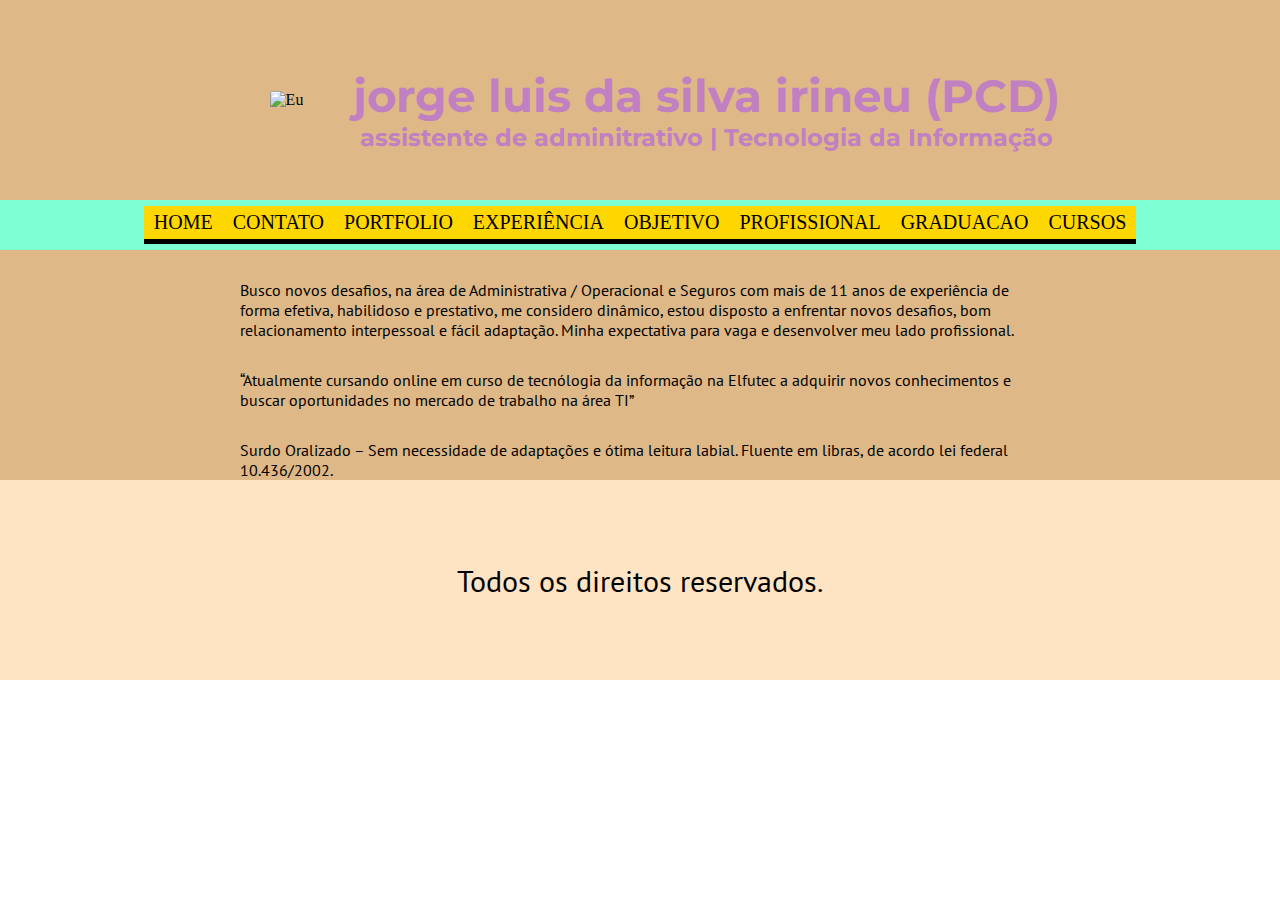
==== index.html @ 3f8e61ad "teste" ====
<!DOCTYPE html>
<html lang="pt-br">

<head>
    <meta charset="UTF-8">
    <meta http-equiv="X-UA-Compatible" content="IE=edge">
    <meta name="viewport" content="width=device-width, initial-scale=1.0">
    <title>jorge luis da silva irineu</title>
    <link rel="stylesheet" href="index.css">
    <link rel="preconnect" href="https://fonts.googleapis.com">
<link rel="preconnect" href="https://fonts.gstatic.com" crossorigin>
<link href="https://fonts.googleapis.com/css2?family=Inspiration&family=Montserrat:ital,wght@1,300&family=Open+Sans:ital,wght@1,300;1,600&family=PT+Sans:wght@700&family=Ramaraja&family=Roboto+Mono:ital,wght@0,200;0,400;1,100&family=Roboto+Slab&family=Smokum&display=swap" rel="stylesheet">
</head>

<body>

    <div class="container">
        <div class="header">
            <img class="foto" src="https://static.vagas.com.br/fotoscandidatos/16142798/thumb_a94bf472b910db613c7050f3f75093315b153b10324336de4ee5c3bf719b8594.jpeg" alt="Eu">
            <div class="textos">
                <h1 class="titulo">jorge luis da silva irineu (PCD)</h1>
                <h2 class="cargo">assistente de adminitrativo | Tecnologia da Informação</h2>
            </div>
        </div>

        <div class="menu">

            <ul>
                <li><a href="index.html">HOME</a></li>
                <li><a href="contato.html">CONTATO</a></li>
                <li><a href="portfolio.html">PORTFOLIO</a></li>
                <li><a href="experiencias.html">EXPERIÊNCIA</a></li>
                <li><a href="objetivo.html">OBJETIVO</a></li>
                <li><a href="profissional.html">PROFISSIONAL</a></li>
                <li><a href="graduacao.html">GRADUACAO</a></li>
                <li><a href="cursos.html">CURSOS</a></li>
            </ul>

        </div>

        <div class="main">
            <p> Busco novos desafios, na área de Administrativa / Operacional e      Seguros com mais de 11 anos de experiência de forma efetiva, habilidoso e prestativo, me considero dinâmico, estou disposto a enfrentar novos desafios, bom relacionamento interpessoal e fácil adaptação. Minha expectativa para vaga e desenvolver meu lado profissional.</p>
            <p>“Atualmente cursando online em curso de tecnólogia da informação na  Elfutec a adquirir novos conhecimentos e buscar oportunidades no mercado de trabalho na área TI”</p>
            <p>Surdo Oralizado – Sem necessidade de adaptações e ótima leitura labial.
                Fluente em libras, de acordo lei federal 10.436/2002.</p>
        </div>


        <div class="footer">
            Todos os direitos reservados.
        </div>

    </div>

</body>

</html>
---- index.css ----
* {
    margin: 0px;
}

:root{
    --principal: burlywood;
    --secundaria: #3D4071;
}

.body{
    background-color: var(--principal);

}

.container{
    background-color: var(--principal);
}

.header {
    height: 200px;
    width: 100%;
    text-align: flex;
    background: url("https://img.freepik.com/fotos-gratis/circuito-de-tecnologia-azul-e-roxo_73426-205.jpg?w=826");
    background-size: cover;
    display: flex;
    align-items: center;
    justify-content: center;
}

.foto {
    border-radius: 10%;
    margin: 50px;
}

.textos {
    display: block;
    margin-top: 20px;
    
}

.titulo {
    display: flex;
    align-items: center;
    justify-content: center;
    font-size: 45px;
    color: rgb(192, 128, 194);
    font-family: 'Montserrat', sans-serif;
}

.cargo {
    font-family: 'Montserrat', sans-serif;
    display: flex;
    align-items: center;
    justify-content: center;
    color: rgb(192, 128, 194);
}

.menu ul{
    height: 50px;
    background-color: aquamarine;
    padding: 0px;
    margin: 0px;
    list-style: none;
    display: flex;
    align-items: center;
    justify-content: center;
}

.menu ul li{
    display: inline;
}

.menu ul li a{
    
    padding: 5px 10px;
    display: inline-block;

    background-color: gold;
    color: black;
    text-decoration: none;
    border-bottom: 5px solid black;
    font-size: 20px;
}

.menu ul li a:hover{
    color: burlywood;
    background-color: green;
    border-bottom: 3px solid green;
}

.main {
    height: 500px;
    height: 100%;
    background-color: burlywood;
    display: block;
    position: relative;
    max-width: 600px;
    max-width: 800px; 
    margin: auto;
}

.main p {
    margin-top: 30px;
    max-width: 600px;
    max-width: 800px;
    text-align: left;
    font-family: 'PT Sans', sans-serif;
}

.footer {
    height: 200px;
    background-color: bisque;
    display: flex;
    align-items: center;
    justify-content: center;
    font-size: 30px;
    font-family: 'PT Sans', sans-serif;
}
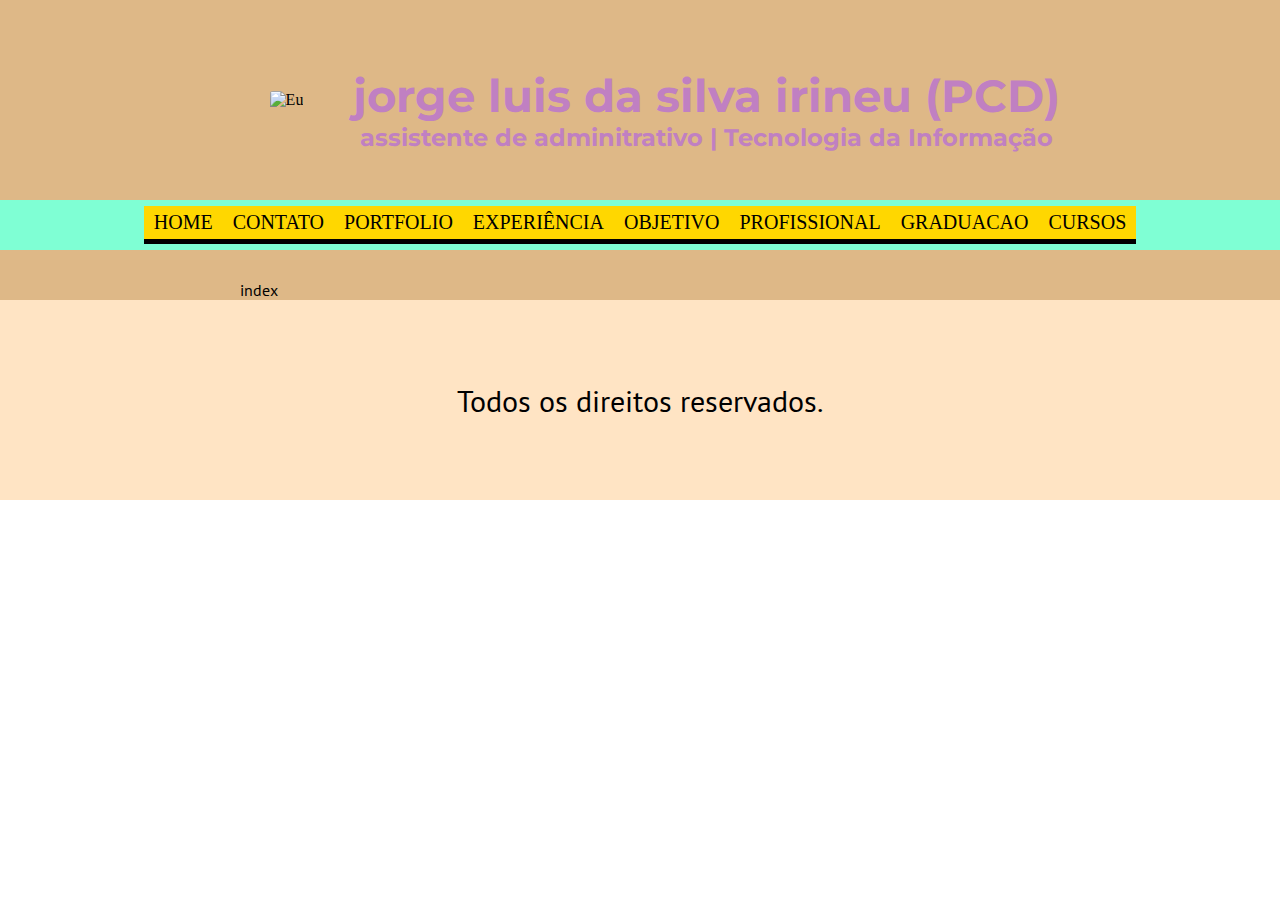
==== commit a75c6be1: "testando 2" ====
--- a/index.html
+++ b/index.html
@@ -39,10 +39,7 @@
         </div>
 
         <div class="main">
-            <p> Busco novos desafios, na área de Administrativa / Operacional e      Seguros com mais de 11 anos de experiência de forma efetiva, habilidoso e prestativo, me considero dinâmico, estou disposto a enfrentar novos desafios, bom relacionamento interpessoal e fácil adaptação. Minha expectativa para vaga e desenvolver meu lado profissional.</p>
-            <p>“Atualmente cursando online em curso de tecnólogia da informação na  Elfutec a adquirir novos conhecimentos e buscar oportunidades no mercado de trabalho na área TI”</p>
-            <p>Surdo Oralizado – Sem necessidade de adaptações e ótima leitura labial.
-                Fluente em libras, de acordo lei federal 10.436/2002.</p>
+            <p>index</p>
         </div>
 
 
